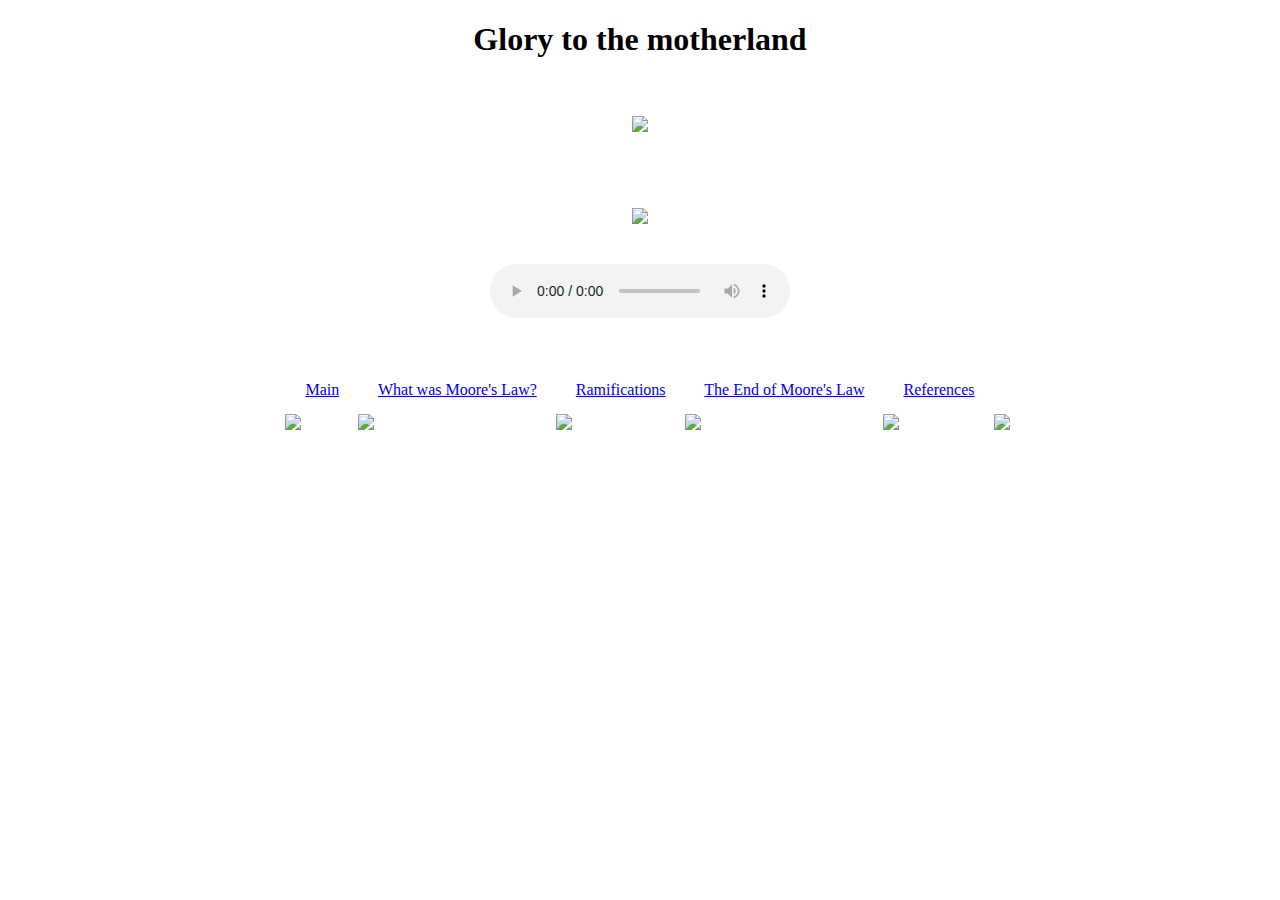
==== communism.html @ 7debd306 "Added a (psudo-nauseating-ussr) particle system to each webpage" ====
<!DOCTYPE html>
<html lang="en">

	<head>
		<title>
			GLORY TO THE MOTHERLAND!
		</title>
		<meta charset="utf-8"/>
		<link href="style1.css" rel="stylesheet" type="text/css"/>
		
				<!--Add These to Scrips to make the particle system for any given webpage-->
		<script src="https://ajax.googleapis.com/ajax/libs/jquery/3.2.1/jquery.min.js"></script>
		<script src="https://cdnjs.cloudflare.com/ajax/libs/three.js/r72/three.min.js"></script>
		<script src="particle-system.js"></script>
	</head>

	<body>
		<div id="header">
			<h1><center>Glory to the motherland</center></h1>
		</div>
		
		<div id="tagline">

		</div> <!-- end of header div -->
		
		<div>
			<br>
			<br>
			<center> <img style="max-width:60%;height:auto;"src="ourfathers.jpg"></center>
			<br>
			<br>
		</div>
		
		<div>
			<br>
			<br>
			<center> <img style="max-width:60%;height:auto;"src="marchcomrade.gif"></center>
			<br>
			<br>
		</div>
		
		<center><audio controls autoplay>
		  <source src="peoplesanthem.mp3" type="audio/mpeg">
		Your browser does not support the audio element.
		</audio><center>
		
		<h3>
			<br />    
		</h3>

		<div id="navbar"> 
			<center>
				<img style="margin: 0px 0px -35px 15px;"src="redstar.jpg">
				<a href="index.html">Main</a>
				<img style="margin: 0px 0px -35px 15px;"src="redstar.jpg">
				<a href="whatwasmooreslaw.html">What was Moore's Law?</a>
				<img style="margin: 0px 0px -35px 15px;"src="redstar.jpg">
				<a href="impactsofmooreslaw.html">Ramifications</a>
				<img style="margin: 0px 0px -35px 15px;"src="redstar.jpg">
				<a href="death.html">The End of Moore's Law</a>
				<img style="margin: 0px 0px -35px 15px;"src="redstar.jpg">
				<a href="references.html">References</a>
				<img style="margin: 0px 0px -35px 15px;"src="redstar.jpg">
			</center>
		</div>
	 </body>
</html>
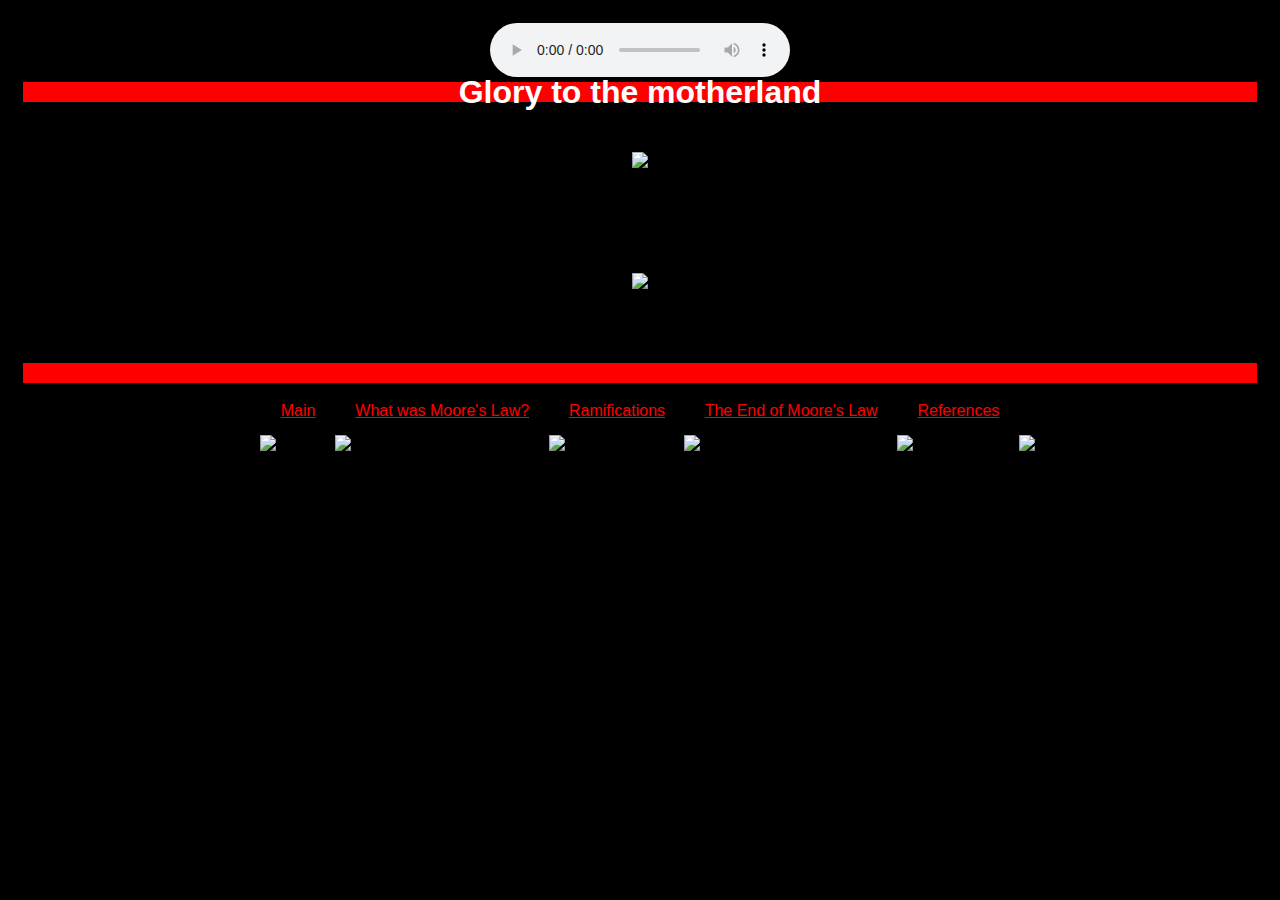
==== commit c67eb94c: "Added Theme song per particle system" ====
--- a/communism.html
+++ b/communism.html
@@ -39,11 +39,6 @@
 			<br>
 		</div>
 		
-		<center><audio controls autoplay>
-		  <source src="peoplesanthem.mp3" type="audio/mpeg">
-		Your browser does not support the audio element.
-		</audio><center>
-		
 		<h3>
 			<br />    
 		</h3>
--- a/style1.css
+++ b/style1.css
@@ -0,0 +1,131 @@
+/*
+
+CSS for Bubble Under site
+
+*/
+
+body {
+	font-family: Verdana, Helvetica, Arial, sans-serif;
+	background-color: black;
+	line-height: 125%;
+	padding: 15px;
+}
+
+p {
+	color: red;
+    margin: 0px 0px 0px 200px;
+	font-size: 150%;
+	line-height: 150%;
+}
+
+.block {
+	margin-top: 50px;
+    text-align: left;
+        
+}
+
+h1 {
+	font-family: "Trebuchet MS", Helvetica, Arial, sans-serif;
+	color: #ef6b28;
+	font-size: 6;
+	margin: 0px 0px 0px 0px;
+}
+
+li {
+	font-size: small;
+}
+ 
+h2 {
+	color: blue;
+	font-size: medium;
+	font-weight: normal;
+}
+ 
+em {
+	font-style: normal;
+	text-transform: uppercase;
+}
+ 
+img {
+	margin: 10px 10px 10px 10px;
+}
+
+<!-- h1, h2, h3 {
+
+ font-family: "Trebuchet MS", Helvetica, Arial, sans-serif;
+
+ background-color: red;
+
+ color: white; -->
+
+}
+ 
+a {
+	font-weight: normal;
+	color: red;
+}
+
+
+a:link {
+	color: red;
+}
+
+a:visited {
+	color: #9b073b;
+}
+
+a:hover {
+	text-decoration: none;
+	color: black;
+	background-color: red;
+}
+
+a:active {
+	color: aqua;
+	background-color: navy;
+}
+
+mark.orange {
+    color:#ef6b28;
+    background: none;
+}
+
+navbar {
+	vertical-align: middle;
+}
+
+img.navbar{
+	vertical-align: -30%;
+}
+
+nav {
+    list-style-type: none;
+    margin: 0;
+    padding: 0;
+    width: 10%;
+    background-color: black;
+    height: 100%; /* Full height */
+    position: fixed; /* Make it stick, even on scroll */
+    overflow: auto; /* Enable scrolling if the sidenav has too much content */
+	border: 3px solid red;
+}
+
+.active {
+    background-color: red;
+    color: black;
+}
+
+nav a {
+    display: block;
+    width: 60px;
+}
+
+li {
+    text-align: center;
+    border-top: 1px solid red;
+
+}
+
+li:last-child {
+    border-bottom: 1px solid red;
+}